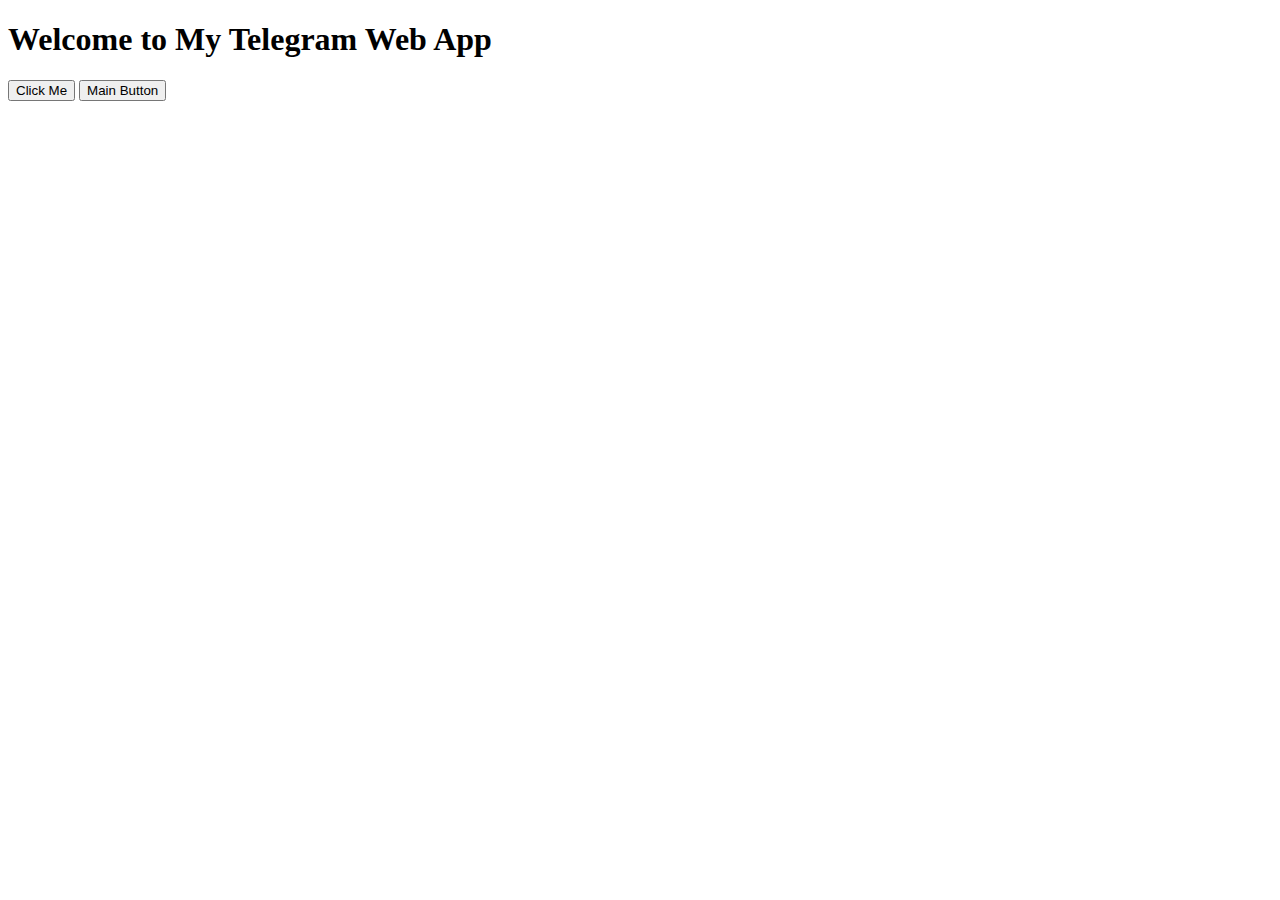
==== index.html @ dd66f559 "Add files via upload" ====
<!DOCTYPE html>
<html lang="en" >
<head>
  <meta charset="UTF-8">
  <title>CodePen - LegalenPrinter</title>
  

</head>
<body>
<!-- partial:index.partial.html -->
<h1>Welcome to My Telegram Web App</h1>
<button id="mainButton">Click Me</button>
<!-- partial -->
  <script  src="./script.js"></script>

</body>
</html>
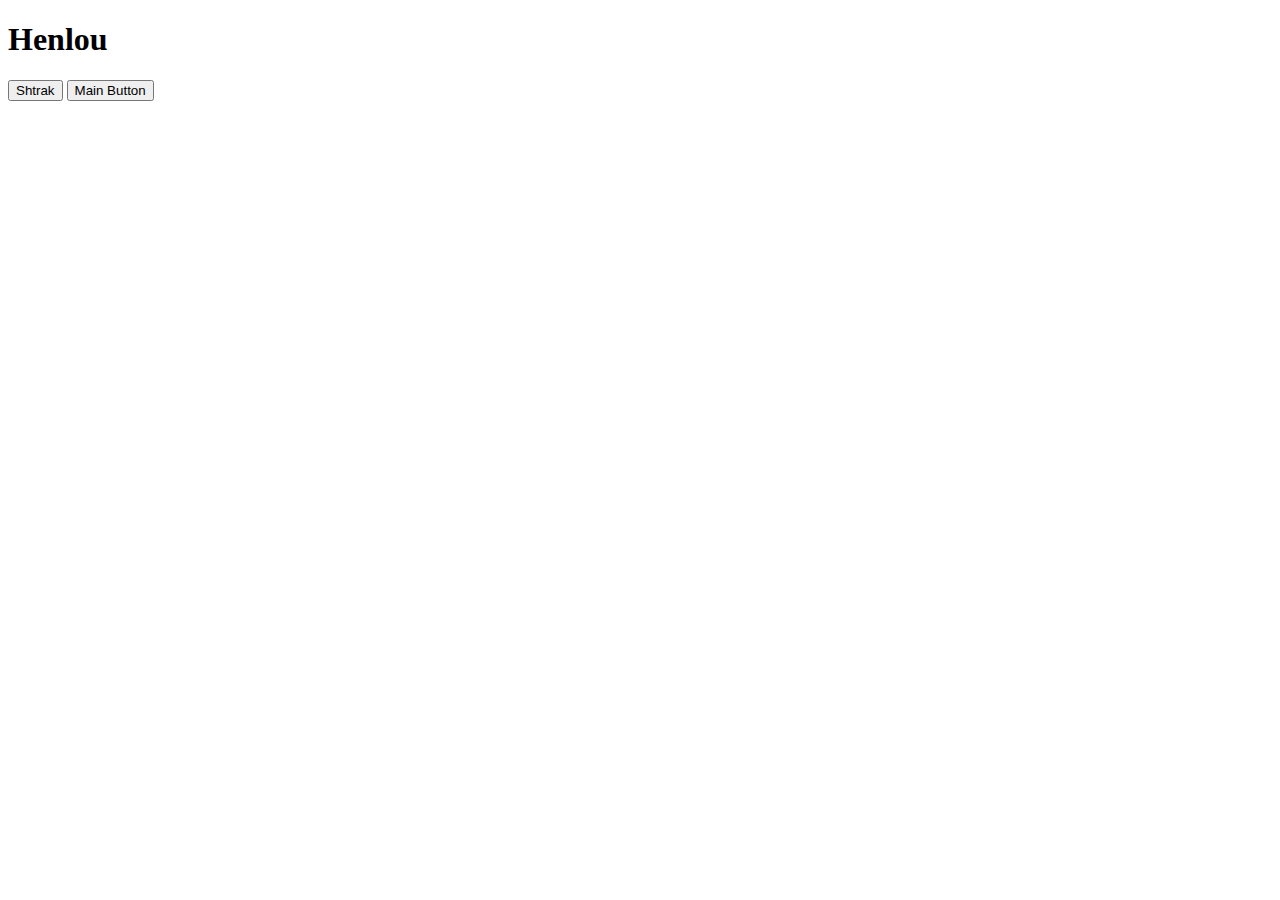
==== commit 682f7674: "Update index.html" ====
--- a/index.html
+++ b/index.html
@@ -2,14 +2,14 @@
 <html lang="en" >
 <head>
   <meta charset="UTF-8">
-  <title>CodePen - LegalenPrinter</title>
+  <title>LegalenPrinter</title>
   
 
 </head>
 <body>
 <!-- partial:index.partial.html -->
-<h1>Welcome to My Telegram Web App</h1>
-<button id="mainButton">Click Me</button>
+<h1>Henlou</h1>
+<button id="mainButton">Shtrak</button>
 <!-- partial -->
   <script  src="./script.js"></script>
 
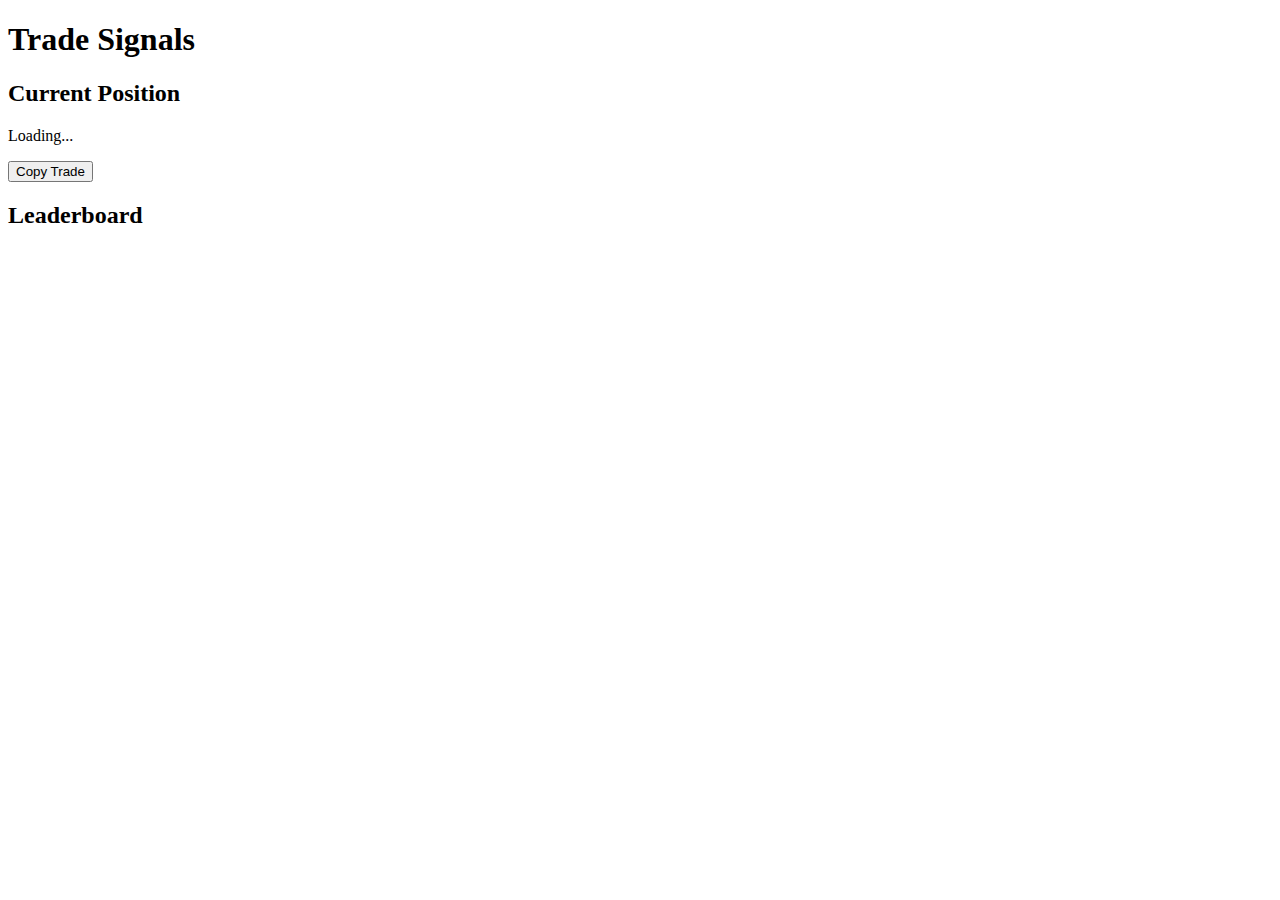
==== commit f8491c03: "Update index.html" ====
--- a/index.html
+++ b/index.html
@@ -1,17 +1,27 @@
 <!DOCTYPE html>
-<html lang="en" >
+<html lang="en">
 <head>
-  <meta charset="UTF-8">
-  <title>LegalenPrinter</title>
-  
-
+    <meta charset="UTF-8">
+    <meta name="viewport" content="width=device-width, initial-scale=1.0">
+    <title>Trade Signals App</title>
+    <script src="https://telegram.org/js/telegram-web-app.js"></script>
+    <link rel="stylesheet" href="styles.css">
 </head>
 <body>
-<!-- partial:index.partial.html -->
-<h1>Henlou</h1>
-<button id="mainButton">Shtrak</button>
-<!-- partial -->
-  <script  src="./script.js"></script>
-
+    <div id="app">
+        <h1>Trade Signals</h1>
+        <div id="current-position">
+            <h2>Current Position</h2>
+            <p id="position-details">Loading...</p>
+        </div>
+        <button id="copyTradeBtn">Copy Trade</button>
+        <div id="leaderboard">
+            <h2>Leaderboard</h2>
+            <ul id="leaderboard-list">
+                <!-- Leaderboard items will be inserted here -->
+            </ul>
+        </div>
+    </div>
+    <script src="app.js"></script>
 </body>
 </html>
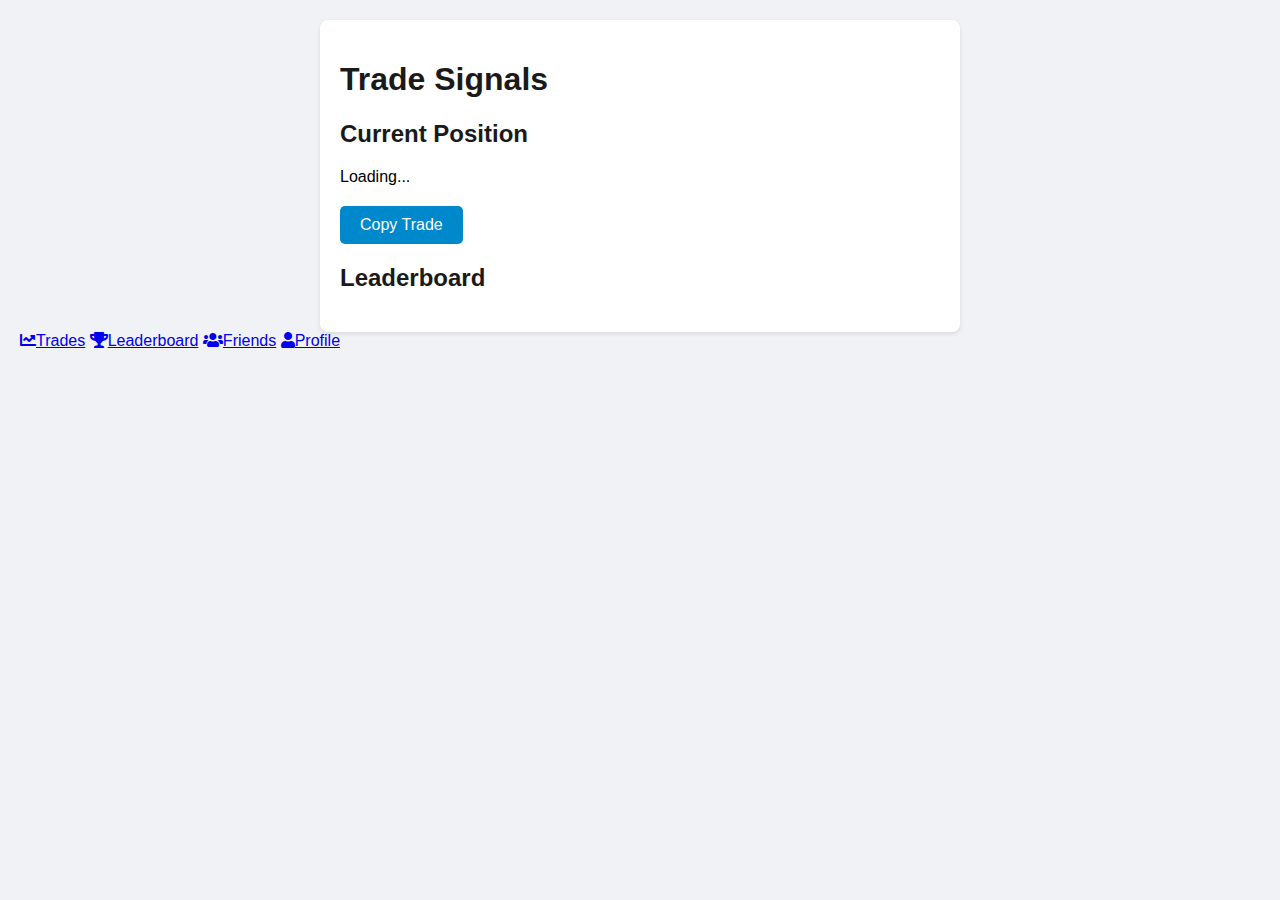
==== commit b226af43: "Update index.html" ====
--- a/index.html
+++ b/index.html
@@ -6,6 +6,8 @@
     <title>Trade Signals App</title>
     <script src="https://telegram.org/js/telegram-web-app.js"></script>
     <link rel="stylesheet" href="styles.css">
+    <!-- Add Font Awesome for icons -->
+    <link rel="stylesheet" href="https://cdnjs.cloudflare.com/ajax/libs/font-awesome/5.15.3/css/all.min.css">
 </head>
 <body>
     <div id="app">
@@ -22,6 +24,15 @@
             </ul>
         </div>
     </div>
+    
+    <!-- Add the navbar -->
+    <nav id="navbar">
+        <a href="#trades"><i class="fas fa-chart-line"></i><span>Trades</span></a>
+        <a href="#leaderboard"><i class="fas fa-trophy"></i><span>Leaderboard</span></a>
+        <a href="#friends"><i class="fas fa-users"></i><span>Friends</span></a>
+        <a href="#profile"><i class="fas fa-user"></i><span>Profile</span></a>
+    </nav>
+
     <script src="app.js"></script>
 </body>
 </html>
--- a/styles.css
+++ b/styles.css
@@ -0,0 +1,48 @@
+body {
+    font-family: Arial, sans-serif;
+    margin: 0;
+    padding: 20px;
+    background-color: #f0f2f5;
+}
+
+#app {
+    max-width: 600px;
+    margin: 0 auto;
+    background-color: white;
+    border-radius: 8px;
+    padding: 20px;
+    box-shadow: 0 2px 4px rgba(0,0,0,0.1);
+}
+
+h1, h2 {
+    color: #1a1a1a;
+}
+
+#current-position, #leaderboard {
+    margin-bottom: 20px;
+}
+
+#copyTradeBtn {
+    background-color: #0088cc;
+    color: white;
+    border: none;
+    padding: 10px 20px;
+    border-radius: 5px;
+    font-size: 16px;
+    cursor: pointer;
+    transition: background-color 0.3s;
+}
+
+#copyTradeBtn:hover {
+    background-color: #006699;
+}
+
+#leaderboard-list {
+    list-style-type: none;
+    padding: 0;
+}
+
+#leaderboard-list li {
+    padding: 10px;
+    border-bottom: 1px solid #e0e0e0;
+}
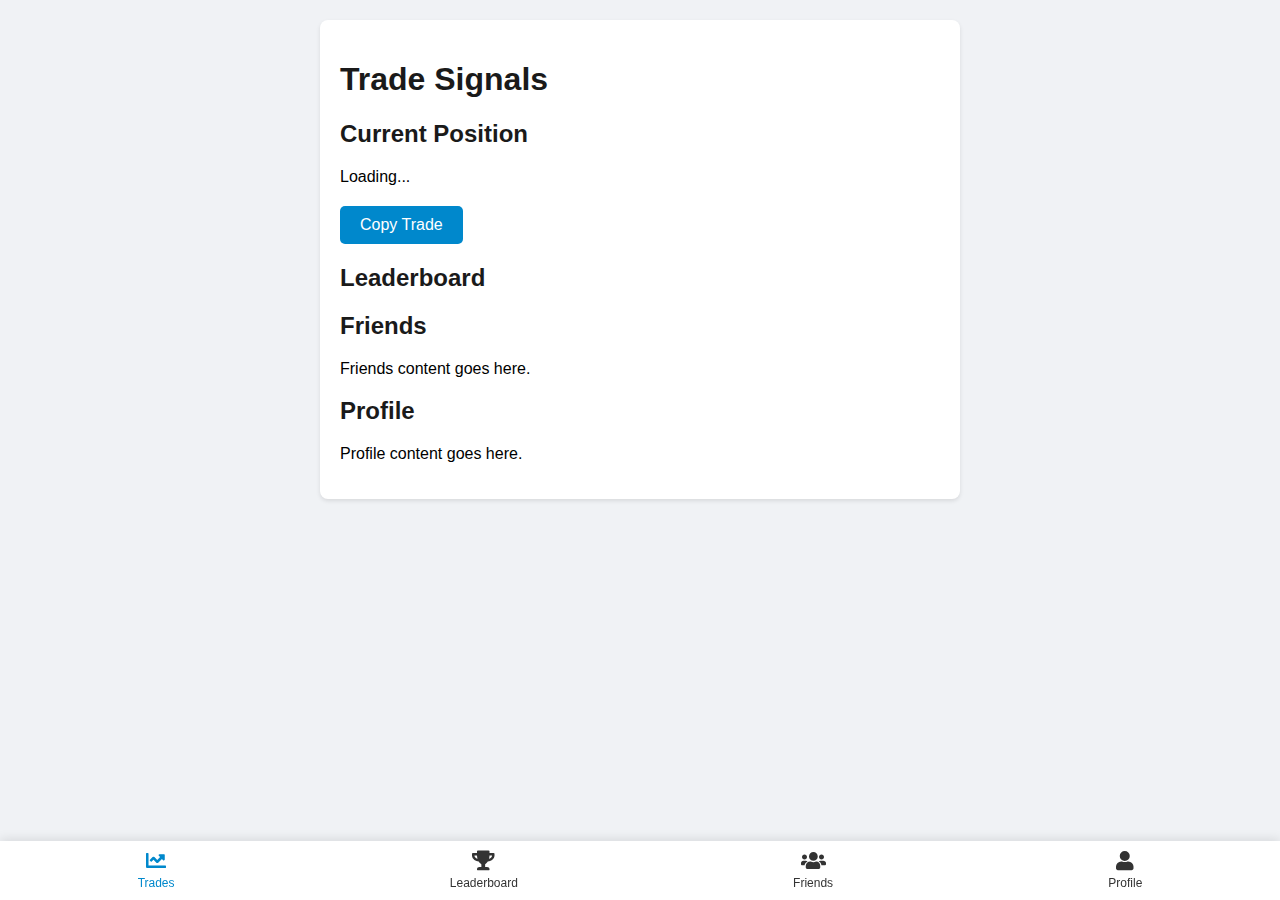
==== commit 82cda871: "Update index.html" ====
--- a/index.html
+++ b/index.html
@@ -11,24 +11,37 @@
 </head>
 <body>
     <div id="app">
-        <h1>Trade Signals</h1>
-        <div id="current-position">
-            <h2>Current Position</h2>
-            <p id="position-details">Loading...</p>
+        <div id="trades" class="tab-content active">
+            <h1>Trade Signals</h1>
+            <div id="current-position">
+                <h2>Current Position</h2>
+                <p id="position-details">Loading...</p>
+            </div>
+            <button id="copyTradeBtn">Copy Trade</button>
         </div>
-        <button id="copyTradeBtn">Copy Trade</button>
-        <div id="leaderboard">
+        
+        <div id="leaderboard-tab" class="tab-content">
             <h2>Leaderboard</h2>
             <ul id="leaderboard-list">
                 <!-- Leaderboard items will be inserted here -->
             </ul>
         </div>
+        
+        <div id="friends" class="tab-content">
+            <h2>Friends</h2>
+            <p>Friends content goes here.</p>
+        </div>
+        
+        <div id="profile" class="tab-content">
+            <h2>Profile</h2>
+            <p>Profile content goes here.</p>
+        </div>
     </div>
     
     <!-- Add the navbar -->
     <nav id="navbar">
-        <a href="#trades"><i class="fas fa-chart-line"></i><span>Trades</span></a>
-        <a href="#leaderboard"><i class="fas fa-trophy"></i><span>Leaderboard</span></a>
+        <a href="#trades" class="active"><i class="fas fa-chart-line"></i><span>Trades</span></a>
+        <a href="#leaderboard-tab"><i class="fas fa-trophy"></i><span>Leaderboard</span></a>
         <a href="#friends"><i class="fas fa-users"></i><span>Friends</span></a>
         <a href="#profile"><i class="fas fa-user"></i><span>Profile</span></a>
     </nav>
--- a/styles.css
+++ b/styles.css
@@ -3,6 +3,7 @@
     margin: 0;
     padding: 20px;
     background-color: #f0f2f5;
+    padding-bottom: 70px; /* Add padding to body to account for navbar */
 }
 
 #app {
@@ -46,3 +47,34 @@
     padding: 10px;
     border-bottom: 1px solid #e0e0e0;
 }
+
+/* Navbar styles */
+#navbar {
+    position: fixed;
+    bottom: 0;
+    left: 0;
+    right: 0;
+    background-color: #ffffff;
+    display: flex;
+    justify-content: space-around;
+    padding: 10px 0;
+    box-shadow: 0 -2px 10px rgba(0, 0, 0, 0.1);
+}
+
+#navbar a {
+    color: #333;
+    text-decoration: none;
+    display: flex;
+    flex-direction: column;
+    align-items: center;
+    font-size: 12px;
+}
+
+#navbar i {
+    font-size: 20px;
+    margin-bottom: 5px;
+}
+
+#navbar a.active {
+    color: #0088cc;
+}
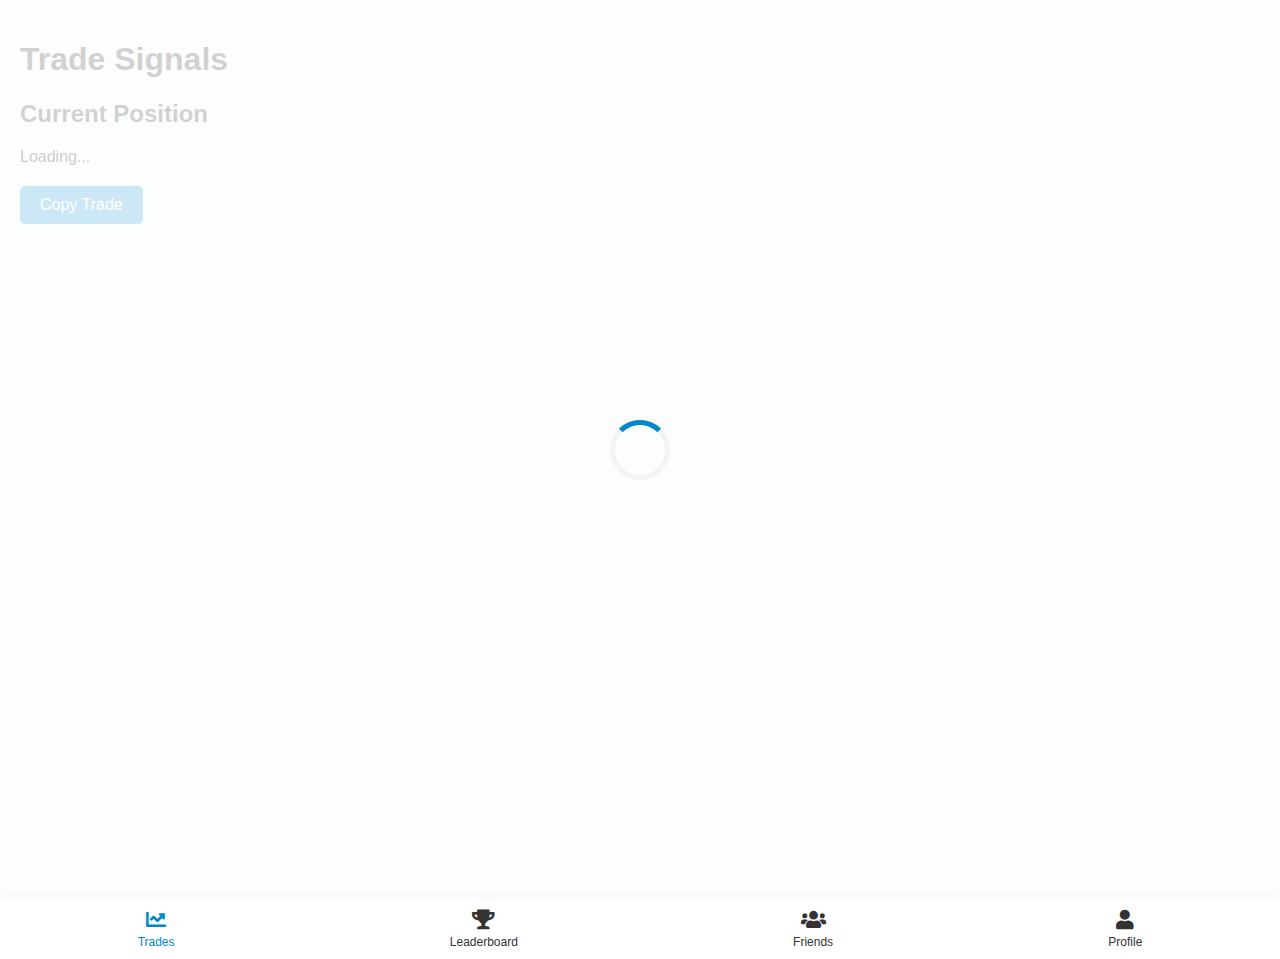
==== commit 2054f90b: "Update index.html" ====
--- a/index.html
+++ b/index.html
@@ -10,6 +10,9 @@
     <link rel="stylesheet" href="https://cdnjs.cloudflare.com/ajax/libs/font-awesome/5.15.3/css/all.min.css">
 </head>
 <body>
+    <div id="loading">
+        <div class="spinner"></div>
+    </div>
     <div id="app">
         <div id="trades" class="tab-content active">
             <h1>Trade Signals</h1>
@@ -29,12 +32,19 @@
         
         <div id="friends" class="tab-content">
             <h2>Friends</h2>
-            <p>Friends content goes here.</p>
+            <div id="friends-list">
+                <!-- Friend items will be inserted here -->
+            </div>
         </div>
         
         <div id="profile" class="tab-content">
             <h2>Profile</h2>
-            <p>Profile content goes here.</p>
+            <div class="profile-info">
+                <img src="https://via.placeholder.com/100" alt="Profile Picture" id="profile-picture">
+                <h3 id="profile-name">John Doe</h3>
+                <p id="profile-bio">Passionate trader and investor</p>
+                <p>Total PNL: <span id="profile-pnl">$0</span></p>
+            </div>
         </div>
     </div>
     
--- a/styles.css
+++ b/styles.css
@@ -1,18 +1,24 @@
-body {
+body, html {
     font-family: Arial, sans-serif;
     margin: 0;
-    padding: 20px;
+    padding: 0;
     background-color: #f0f2f5;
-    padding-bottom: 70px; /* Add padding to body to account for navbar */
+    height: 100%;
+    width: 100%;
 }
 
 #app {
-    max-width: 600px;
-    margin: 0 auto;
-    background-color: white;
-    border-radius: 8px;
+    display: flex;
+    flex-direction: column;
+    min-height: 100vh;
+}
+
+.tab-content {
+    flex-grow: 1;
+    width: 100%;
     padding: 20px;
-    box-shadow: 0 2px 4px rgba(0,0,0,0.1);
+    box-sizing: border-box;
+    overflow-y: auto;
 }
 
 h1, h2 {
@@ -50,10 +56,6 @@
 
 /* Navbar styles */
 #navbar {
-    position: fixed;
-    bottom: 0;
-    left: 0;
-    right: 0;
     background-color: #ffffff;
     display: flex;
     justify-content: space-around;
@@ -78,3 +80,71 @@
 #navbar a.active {
     color: #0088cc;
 }
+
+.tab-content {
+    display: none;
+}
+
+.tab-content.active {
+    display: block;
+}
+
+/* Loading effect */
+#loading {
+    position: fixed;
+    top: 0;
+    left: 0;
+    width: 100%;
+    height: 100%;
+    background-color: rgba(255, 255, 255, 0.8);
+    display: flex;
+    justify-content: center;
+    align-items: center;
+    z-index: 1000;
+}
+
+.spinner {
+    width: 50px;
+    height: 50px;
+    border: 5px solid #f3f3f3;
+    border-top: 5px solid #0088cc;
+    border-radius: 50%;
+    animation: spin 1s linear infinite;
+}
+
+@keyframes spin {
+    0% { transform: rotate(0deg); }
+    100% { transform: rotate(360deg); }
+}
+
+/* Profile styles */
+.profile-info {
+    background-color: white;
+    padding: 20px;
+    border-radius: 8px;
+    box-shadow: 0 2px 4px rgba(0,0,0,0.1);
+    margin-bottom: 20px;
+}
+
+.profile-info img {
+    width: 100px;
+    height: 100px;
+    border-radius: 50%;
+    object-fit: cover;
+    margin-bottom: 10px;
+}
+
+/* Friends styles */
+.friend-item {
+    display: flex;
+    align-items: center;
+    padding: 10px;
+    border-bottom: 1px solid #e0e0e0;
+}
+
+.friend-item img {
+    width: 50px;
+    height: 50px;
+    border-radius: 50%;
+    margin-right: 10px;
+}
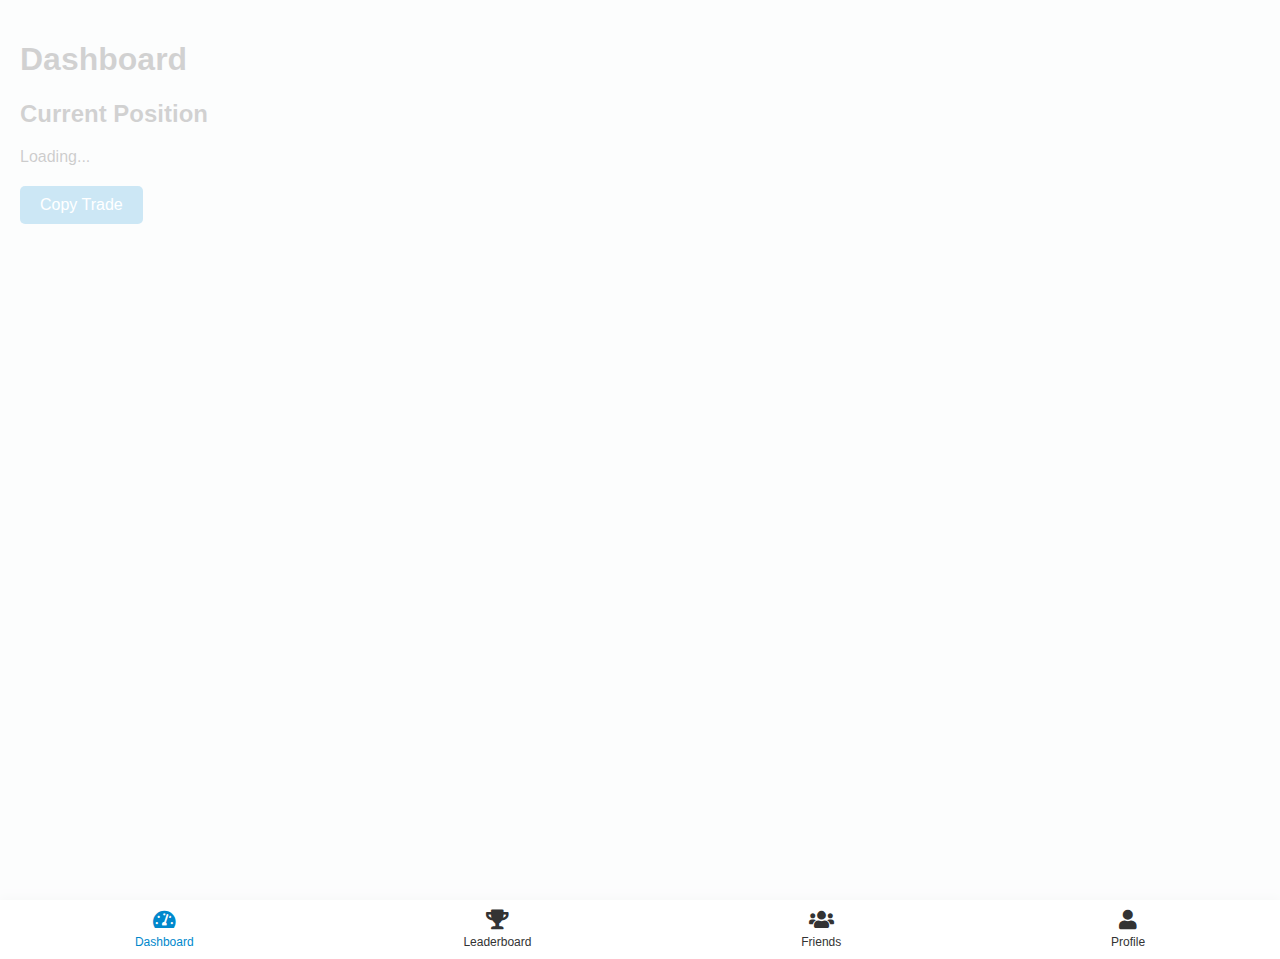
==== commit e860c96e: "Update index.html" ====
--- a/index.html
+++ b/index.html
@@ -11,11 +11,11 @@
 </head>
 <body>
     <div id="loading">
-        <div class="spinner"></div>
+        <span class="loader"></span>
     </div>
     <div id="app">
-        <div id="trades" class="tab-content active">
-            <h1>Trade Signals</h1>
+        <div id="dashboard" class="tab-content active">
+            <h1>Dashboard</h1>
             <div id="current-position">
                 <h2>Current Position</h2>
                 <p id="position-details">Loading...</p>
@@ -50,7 +50,7 @@
     
     <!-- Add the navbar -->
     <nav id="navbar">
-        <a href="#trades" class="active"><i class="fas fa-chart-line"></i><span>Trades</span></a>
+        <a href="#dashboard" class="active"><i class="fas fa-tachometer-alt"></i><span>Dashboard</span></a>
         <a href="#leaderboard-tab"><i class="fas fa-trophy"></i><span>Leaderboard</span></a>
         <a href="#friends"><i class="fas fa-users"></i><span>Friends</span></a>
         <a href="#profile"><i class="fas fa-user"></i><span>Profile</span></a>
